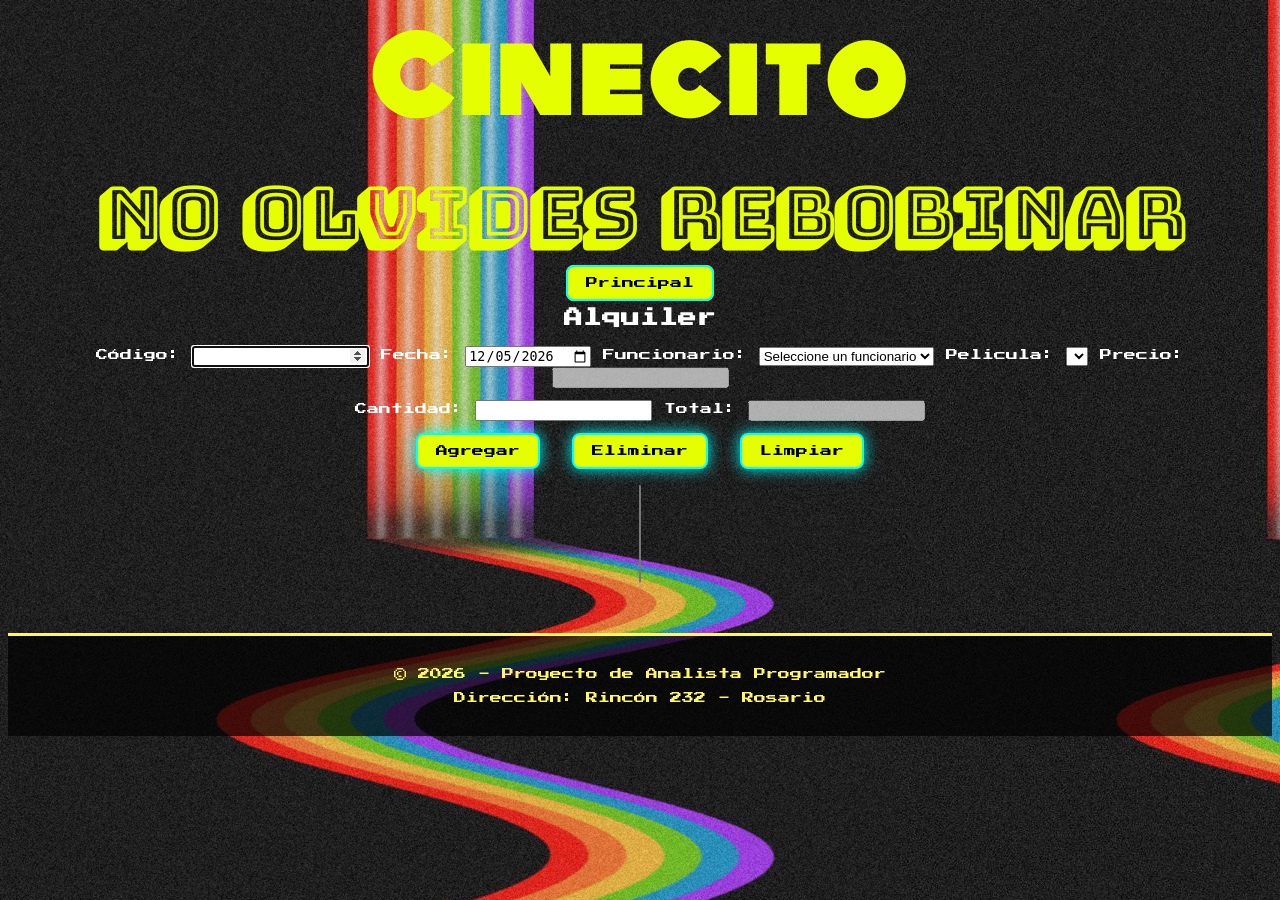
==== alquileres.html @ 0eaa0efb "agregando archivos" ====
<!DOCTYPE html>
<html lang="en">
<head>
    <meta charset="UTF-8">
    <meta name="viewport" content="width=device-width, initial-scale=1.0">
    <title>Alquiler de peliculas</title>
    <script src="./dominio/memoria.js"></script>
    <script src="./dominio/alquiler.js"></script>
    <script src="./dominio/videoclub.js"></script>
    <link rel="stylesheet" href="./css/estilos.css">
    <link rel="preconnect" href="https://fonts.gstatic.com" crossorigin>
    <link href="https://fonts.googleapis.com/css2?family=Monoton&family=Share+Tech+Mono&display=swap" rel="stylesheet">
    <link rel="preconnect" href="https://fonts.googleapis.com">
    <link rel="preconnect" href="https://fonts.gstatic.com" crossorigin>
    <link href="https://fonts.googleapis.com/css2?family=Press+Start+2P&display=swap" rel="stylesheet">
    <link rel="preconnect" href="https://fonts.googleapis.com">
    <link rel="preconnect" href="https://fonts.gstatic.com" crossorigin>
    <link href="https://fonts.googleapis.com/css2?family=Bungee+Shade&display=swap" rel="stylesheet">
</head>
<body onload="CargoDatosAlquileres()">
    <center>
        <div class="titulo-cinecito">
        <h1>Cinecito</h1>
        </div>
        <div class="nombre">
        <h2>No olvides rebobinar</h2>
        </div>
        <a href="./principal.html">Principal</a>
        <form id="dep">
            <h3 class="titulo">Alquiler</h3>
            <section>
                <div class="campos">
                    <label for="codigo">Código: </label>
                    <input type="number" id="codigo">

                    <label for="fecha">Fecha: </label>
                    <input type="date" id="fecha">

                    <label for="funcionario">Funcionario: </label>
                    <select id="codigo-funcionario"></select>

                    <label for="pelicula">Pelicula: </label>
                    <select id="codigo-pelicula" onchange="CargarPrecioPelicula()"></select>

                    <label for="precio">Precio: </label>
                    <input type="number" id="precio-pelicula" disabled>
                    <br><br>
                    <label for="cantidad">Cantidad: </label>
                    <input type="number" id="cantidad" onblur="CalculoTotal()">

                    <label for="total">Total: </label>
                    <input type="text" id="total" disabled>
                    <br><br>
                </div>
                <div class="botones">
                    <input class="btn_agregar" type="button" value="Agregar" onclick="AgregarAlquiler()">
                    <input class="btn_eliminar" type="button" value="Eliminar" onclick="EliminarAlquiler()">
                    <input class="btn_limpiar" type="button" value="Limpiar" onclick="InicializarAlquiler()">
                    <br><br>
                </div>
            </section>
        </form>

        <div class="listado">
            <select id="lista-alquileres" onchange="SeleccionarAlquiler()" size="6"></select>
        </div>
    </center>

</body>
<footer>
    <p>© 2026 - Proyecto de Analista Programador</p>
    <p>Dirección: Rincón 232 - Rosario</p>
</footer>
</html>
---- css/estilos.css ----
/* Estilos de pagina principal */

body {
    text-align: justify;
    font-family: "Press Start 2P", system-ui;
    font-weight: 400;
    font-style: normal;
    margin: 10;
    background-image: url("../imagenes/fondo.jpg.jpeg");
    color: #ffffff;
}
.titulo-cinecito {
    color: #e5ff00;
    letter-spacing: 6px;
    font-family: "Monoton", sans-serif;
    font-weight: 400;
    font-style: normal;
    font-size: 3rem;
    margin-bottom: -50px;
    margin-top: -60px;
}

.nombre {
font-family: "Bungee Shade", sans-serif;
font-weight: 400;
font-style: normal;
font-size: 3rem;
color: #e5ff00; 
text-align: center;
margin-top: -10px;
margin-bottom: -50px;
}

a {
    margin-top: -50px;
    text-decoration:none;
    color:#000000;
    background:#e5ff00;
    padding:10px 18px;
    margin:0 8px;
    border:2px solid #00ffff;
    border-radius:8px;
    font-family:"Press Start 2P", cursive;
    font-size:12px;
    transition:.3s;
}

a:hover{
    background:#00ffff;
    color:black;
    box-shadow:0 0 15px #00ffff;
}

.cartelera {
    text-align: center;
    font-size: 2rem;
}

.inicio {
    text-align: center;
    font-family: 'Courier New', Courier, monospace;
    color:#00aaff
}

.opciones{
    text-align: justify;
    font-family: "Press Start 2P", system-ui;
    font-weight: 400;
    font-style: normal;
}

.lista {
  display: flex;      
  list-style: none;   
  gap: 20px;           
  padding: 0;   
    align-items:flex-start;
}

.lista-peliculas{
    display: flex;
    justify-content: space-around;
    flex-wrap: wrap;
    list-style: none;
    padding: 0;
}

.lista-peliculas li{
    display: flex;
    flex-direction: column;
    align-items: center;
    width: 220px;
}

.lista-peliculas h3{
    text-align: center;
    margin-bottom: 10px;
}

.lista-peliculas img{
    width: 180px;
}

footer{
    margin-top: 50px;
    padding: 20px;
    text-align: center;
    background-color: rgba(0,0,0,0.7);
    color: #fff56a;
    font-family: "Press Start 2P", cursive;
    font-size: 12px;
    border-top: 3px solid #fff56a;
}

.campos {
    text-align: center;
    font-size: 12px;
}

.botones input{
    text-decoration:none;
    color:#000000;
    background:#e5ff00;
    padding:10px 18px;
    margin:0 8px;
    border:2px solid #00ffff;
    border-radius:8px;
    font-family:"Press Start 2P", cursive;
    font-size:12px;
    transition:.3s;
     color:black;
    box-shadow:0 0 15px #00ffff;

 }
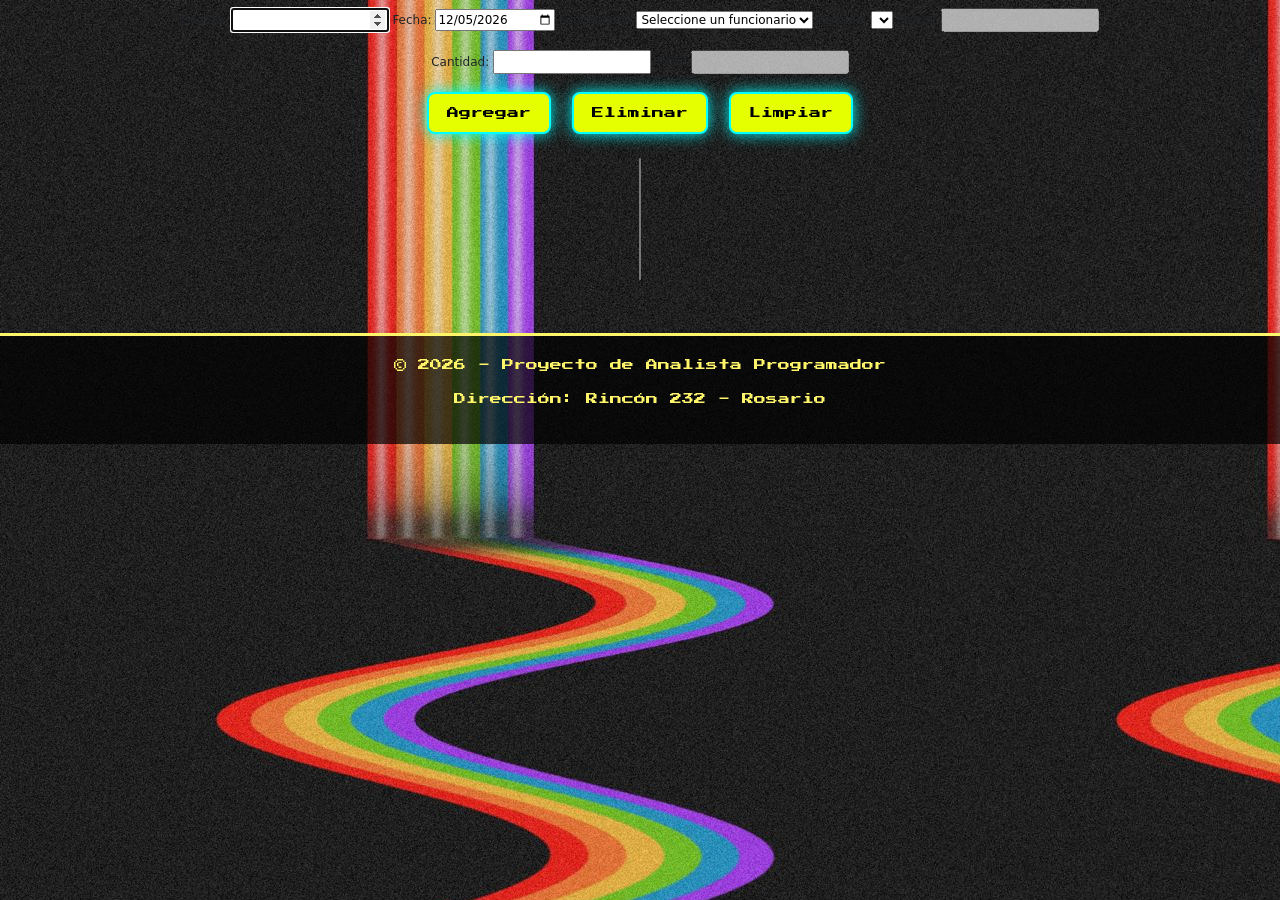
==== commit c607ceab: "Agregado boostrap al proyecto" ====
--- a/alquileres.html
+++ b/alquileres.html
@@ -4,9 +4,9 @@
     <meta charset="UTF-8">
     <meta name="viewport" content="width=device-width, initial-scale=1.0">
     <title>Alquiler de peliculas</title>
-    <script src="./dominio/memoria.js"></script>
-    <script src="./dominio/alquiler.js"></script>
-    <script src="./dominio/videoclub.js"></script>
+    <script src="./js/services/memoria.js"></script>
+    <script src="./js/models/alquiler.js"></script>
+    <script src="./js/services/videoclub.js"></script>
     <link rel="stylesheet" href="./css/estilos.css">
     <link rel="preconnect" href="https://fonts.gstatic.com" crossorigin>
     <link href="https://fonts.googleapis.com/css2?family=Monoton&family=Share+Tech+Mono&display=swap" rel="stylesheet">
@@ -16,6 +16,7 @@
     <link rel="preconnect" href="https://fonts.googleapis.com">
     <link rel="preconnect" href="https://fonts.gstatic.com" crossorigin>
     <link href="https://fonts.googleapis.com/css2?family=Bungee+Shade&display=swap" rel="stylesheet">
+    <link href="https://cdn.jsdelivr.net/npm/bootstrap@5.3.7/dist/css/bootstrap.min.css" rel="stylesheet">
 </head>
 <body onload="CargoDatosAlquileres()">
     <center>
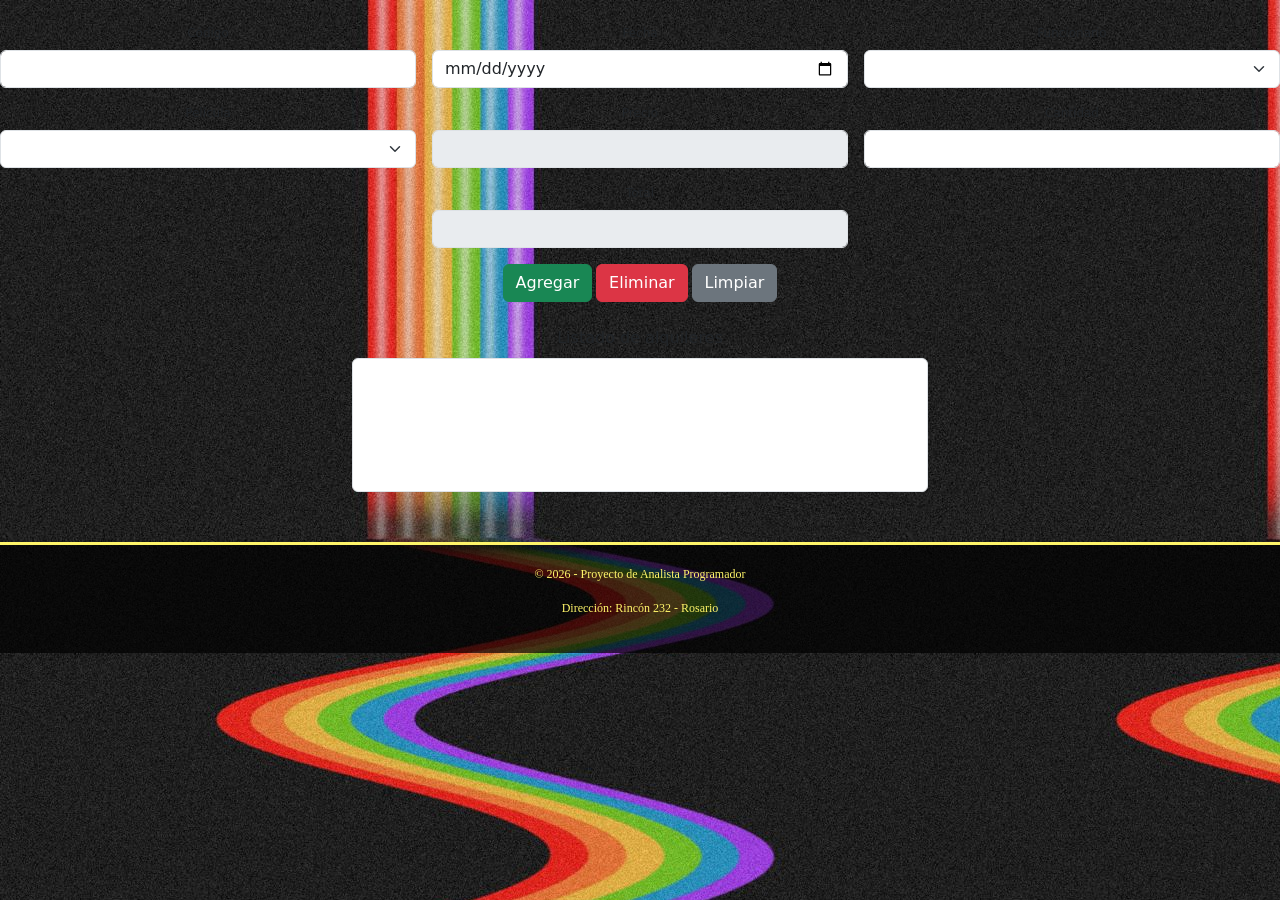
==== commit 1ab43bb2: "Agrego pantalla de Alquileres: controlador con calculo automatico de total y actualizacion de stock." ====
--- a/alquileres.html
+++ b/alquileres.html
@@ -1,12 +1,17 @@
 <!DOCTYPE html>
-<html lang="en">
+<html lang="es">
 <head>
     <meta charset="UTF-8">
     <meta name="viewport" content="width=device-width, initial-scale=1.0">
-    <title>Alquiler de peliculas</title>
-    <script src="./js/services/memoria.js"></script>
-    <script src="./js/models/alquiler.js"></script>
-    <script src="./js/services/videoclub.js"></script>
+    <meta http-equiv="Content-Security-Policy"
+        content="default-src 'self';
+                 script-src 'self' https://cdn.jsdelivr.net;
+                 style-src 'self' https://cdn.jsdelivr.net https://fonts.googleapis.com 'unsafe-inline';
+                 font-src https://fonts.gstatic.com;
+                 img-src 'self' data:;
+                 connect-src 'self';">
+<title>Alquileres - Cinecito</title>   
+<script type="module" src="./js/controllers/alquileresController.js"></script>
     <link rel="stylesheet" href="./css/estilos.css">
     <link rel="preconnect" href="https://fonts.gstatic.com" crossorigin>
     <link href="https://fonts.googleapis.com/css2?family=Monoton&family=Share+Tech+Mono&display=swap" rel="stylesheet">
@@ -18,7 +23,7 @@
     <link href="https://fonts.googleapis.com/css2?family=Bungee+Shade&display=swap" rel="stylesheet">
     <link href="https://cdn.jsdelivr.net/npm/bootstrap@5.3.7/dist/css/bootstrap.min.css" rel="stylesheet">
 </head>
-<body onload="CargoDatosAlquileres()">
+<body>
     <center>
         <div class="titulo-cinecito">
         <h1>Cinecito</h1>
@@ -27,43 +32,55 @@
         <h2>No olvides rebobinar</h2>
         </div>
         <a href="./principal.html">Principal</a>
-        <form id="dep">
-            <h3 class="titulo">Alquiler</h3>
-            <section>
-                <div class="campos">
-                    <label for="codigo">Código: </label>
-                    <input type="number" id="codigo">
+      <form id="dep" class="row g-3 justify-content-center campos" novalidate>
+            <h3 class="titulo w-100 text-center">Alquiler</h3>
 
-                    <label for="fecha">Fecha: </label>
-                    <input type="date" id="fecha">
+            <div class="col-12 col-md-4">
+                <label for="codigo" class="form-label">Código</label>
+                <input type="number" id="codigo" class="form-control" required>
+            </div>
 
-                    <label for="funcionario">Funcionario: </label>
-                    <select id="codigo-funcionario"></select>
+            <div class="col-12 col-md-4">
+                <label for="fecha" class="form-label">Fecha</label>
+                <input type="date" id="fecha" class="form-control" required>
+            </div>
 
-                    <label for="pelicula">Pelicula: </label>
-                    <select id="codigo-pelicula" onchange="CargarPrecioPelicula()"></select>
+            <div class="col-12 col-md-4">
+                <label for="codigo-funcionario" class="form-label">Funcionario</label>
+                <select id="codigo-funcionario" class="form-select" required></select>
+            </div>
 
-                    <label for="precio">Precio: </label>
-                    <input type="number" id="precio-pelicula" disabled>
-                    <br><br>
-                    <label for="cantidad">Cantidad: </label>
-                    <input type="number" id="cantidad" onblur="CalculoTotal()">
+            <div class="col-12 col-md-4">
+                <label for="codigo-pelicula" class="form-label">Película</label>
+                <select id="codigo-pelicula" class="form-select" required></select>
+            </div>
 
-                    <label for="total">Total: </label>
-                    <input type="text" id="total" disabled>
-                    <br><br>
-                </div>
-                <div class="botones">
-                    <input class="btn_agregar" type="button" value="Agregar" onclick="AgregarAlquiler()">
-                    <input class="btn_eliminar" type="button" value="Eliminar" onclick="EliminarAlquiler()">
-                    <input class="btn_limpiar" type="button" value="Limpiar" onclick="InicializarAlquiler()">
-                    <br><br>
-                </div>
-            </section>
+            <div class="col-12 col-md-4">
+                <label for="precio-pelicula" class="form-label">Precio</label>
+                <input type="number" id="precio-pelicula" class="form-control" disabled>
+            </div>
+
+            <div class="col-12 col-md-4">
+                <label for="cantidad" class="form-label">Cantidad</label>
+                <input type="number" id="cantidad" class="form-control" min="1" step="1">
+            </div>
+
+            <div class="col-12 col-md-4">
+                <label for="total" class="form-label">Total</label>
+                <input type="text" id="total" class="form-control" disabled>
+            </div>
+
+            <div class="col-12 botones text-center">
+                <button type="button" class="btn btn-success" data-accion="agregar">Agregar</button>
+                <button type="button" class="btn btn-danger" data-accion="eliminar">Eliminar</button>
+                <button type="button" class="btn btn-secondary" data-accion="limpiar">Limpiar</button>
+            </div>
         </form>
 
-        <div class="listado">
-            <select id="lista-alquileres" onchange="SeleccionarAlquiler()" size="6"></select>
+        <div class="listado text-center mt-4">
+            <label for="lista-alquileres" class="form-label d-block">Listado de alquileres</label>
+            <select id="lista-alquileres" class="form-select mx-auto" style="max-width: 36rem;" size="6"
+                aria-label="Listado de alquileres"></select>
         </div>
     </center>
 
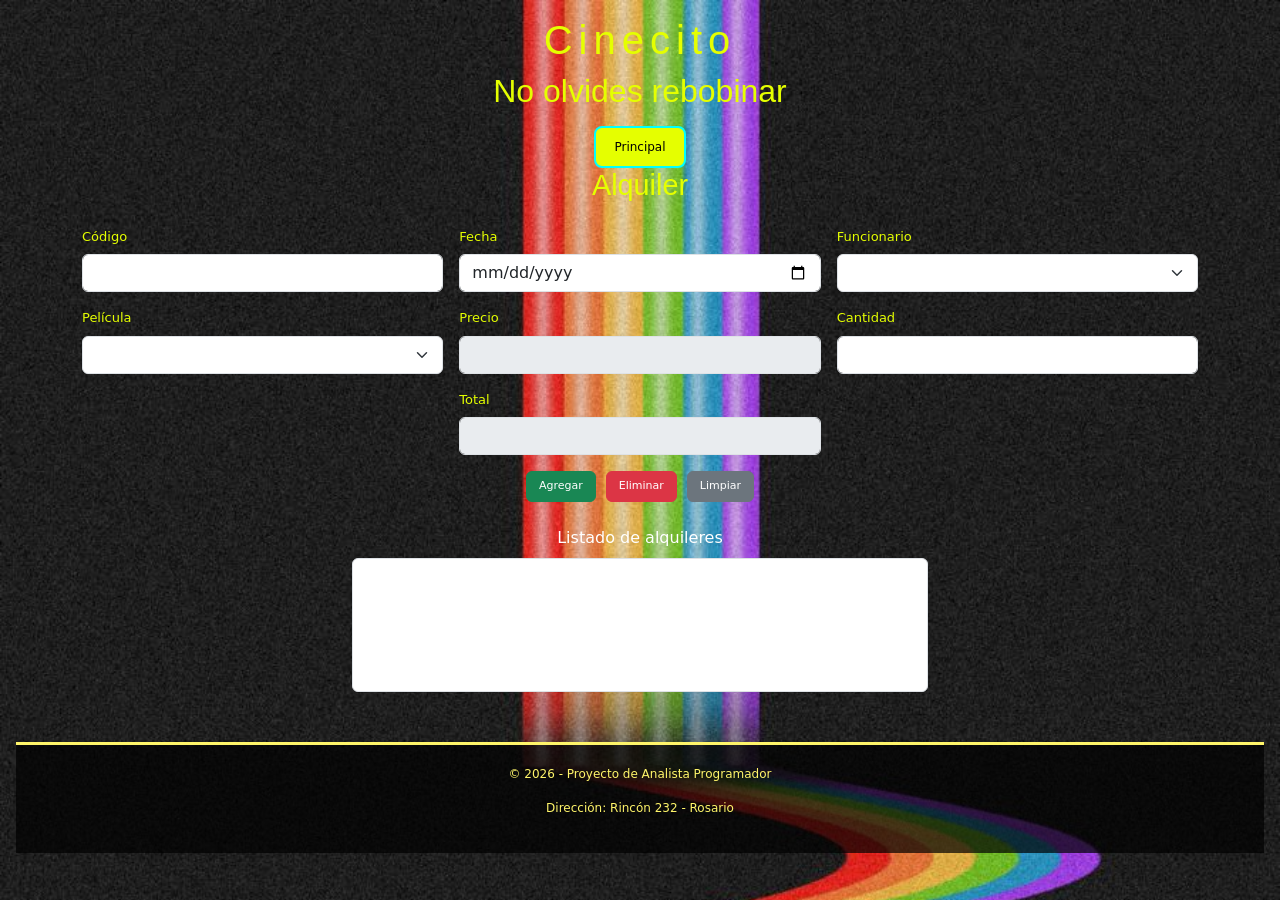
==== commit 1086f0d7: "Agrego README con descripción del proyecto" ====
--- a/alquileres.html
+++ b/alquileres.html
@@ -10,29 +10,25 @@
                  font-src https://fonts.gstatic.com;
                  img-src 'self' data:;
                  connect-src 'self';">
-<title>Alquileres - Cinecito</title>   
-<script type="module" src="./js/controllers/alquileresController.js"></script>
-    <link rel="stylesheet" href="./css/estilos.css">
-    <link rel="preconnect" href="https://fonts.gstatic.com" crossorigin>
-    <link href="https://fonts.googleapis.com/css2?family=Monoton&family=Share+Tech+Mono&display=swap" rel="stylesheet">
+    <title>Alquileres - Cinecito</title>
+
+    <link href="https://cdn.jsdelivr.net/npm/bootstrap@5.3.7/dist/css/bootstrap.min.css" rel="stylesheet">
     <link rel="preconnect" href="https://fonts.googleapis.com">
     <link rel="preconnect" href="https://fonts.gstatic.com" crossorigin>
-    <link href="https://fonts.googleapis.com/css2?family=Press+Start+2P&display=swap" rel="stylesheet">
-    <link rel="preconnect" href="https://fonts.googleapis.com">
-    <link rel="preconnect" href="https://fonts.gstatic.com" crossorigin>
-    <link href="https://fonts.googleapis.com/css2?family=Bungee+Shade&display=swap" rel="stylesheet">
-    <link href="https://cdn.jsdelivr.net/npm/bootstrap@5.3.7/dist/css/bootstrap.min.css" rel="stylesheet">
+    <link href="https://fonts.googleapis.com/css2?family=Monoton&family=Share+Tech+Mono&family=Press+Start+2P&family=Bungee+Shade&display=swap" rel="stylesheet">
+    <link rel="stylesheet" href="./css/estilos.css">
+
+    <script type="module" src="./js/controllers/alquileresController.js"></script>
 </head>
 <body>
-    <center>
-        <div class="titulo-cinecito">
-        <h1>Cinecito</h1>
-        </div>
-        <div class="nombre">
-        <h2>No olvides rebobinar</h2>
-        </div>
-        <a href="./principal.html">Principal</a>
-      <form id="dep" class="row g-3 justify-content-center campos" novalidate>
+    <header class="text-center">
+        <div class="titulo-cinecito"><h1>Cinecito</h1></div>
+        <div class="nombre"><h2>No olvides rebobinar</h2></div>
+        <nav aria-label="Navegación principal"><a href="./principal.html">Principal</a></nav>
+    </header>
+
+    <main class="container">
+        <form id="dep" class="row g-3 justify-content-center campos" novalidate>
             <h3 class="titulo w-100 text-center">Alquiler</h3>
 
             <div class="col-12 col-md-4">
@@ -82,11 +78,11 @@
             <select id="lista-alquileres" class="form-select mx-auto" style="max-width: 36rem;" size="6"
                 aria-label="Listado de alquileres"></select>
         </div>
-    </center>
+    </main>
 
+    <footer>
+        <p>© 2026 - Proyecto de Analista Programador</p>
+        <p>Dirección: Rincón 232 - Rosario</p>
+    </footer>
 </body>
-<footer>
-    <p>© 2026 - Proyecto de Analista Programador</p>
-    <p>Dirección: Rincón 232 - Rosario</p>
-</footer>
 </html>
--- a/css/estilos.css
+++ b/css/estilos.css
@@ -1,138 +1,155 @@
-/* Estilos de pagina principal */
+:root {
+    --color-fondo: #0d0d0d;
+    --color-texto: #ffffff;
+    --color-acento: #e5ff00;
+    --color-acento-2: #00ffff;
+    --fuente-titulo: "Monoton", sans-serif;
+    --fuente-subtitulo: "Bungee Shade", sans-serif;
+    --fuente-texto: "Press Start 2P", system-ui;
+    --radio-borde: 8px;
+    --transicion: 0.3s;
+}
+
+* {
+    box-sizing: border-box;
+}
 
 body {
     text-align: justify;
-    font-family: "Press Start 2P", system-ui;
+    font-family: var(--fuente-texto);
     font-weight: 400;
     font-style: normal;
-    margin: 10;
+    margin: 0;
+    padding: 1rem;
+    background-color: var(--color-fondo);
     background-image: url("../imagenes/fondo.jpg.jpeg");
-    color: #ffffff;
+    background-size: cover;
+    background-attachment: fixed;
+    color: var(--color-texto);
 }
+
 .titulo-cinecito {
-    color: #e5ff00;
+    color: var(--color-acento);
     letter-spacing: 6px;
-    font-family: "Monoton", sans-serif;
+    font-family: var(--fuente-titulo);
     font-weight: 400;
     font-style: normal;
-    font-size: 3rem;
-    margin-bottom: -50px;
-    margin-top: -60px;
+    font-size: clamp(2rem, 6vw, 3rem);
+    text-align: center;
+    margin-bottom: 0.5rem;
 }
 
 .nombre {
-font-family: "Bungee Shade", sans-serif;
-font-weight: 400;
-font-style: normal;
-font-size: 3rem;
-color: #e5ff00; 
-text-align: center;
-margin-top: -10px;
-margin-bottom: -50px;
+    font-family: var(--fuente-subtitulo);
+    font-weight: 400;
+    font-style: normal;
+    font-size: clamp(1.2rem, 4vw, 3rem);
+    color: var(--color-acento);
+    text-align: center;
+    margin-bottom: 1rem;
 }
 
 a {
-    margin-top: -50px;
-    text-decoration:none;
-    color:#000000;
-    background:#e5ff00;
-    padding:10px 18px;
-    margin:0 8px;
-    border:2px solid #00ffff;
-    border-radius:8px;
-    font-family:"Press Start 2P", cursive;
-    font-size:12px;
-    transition:.3s;
+    text-decoration: none;
+    color: #000000;
+    background: var(--color-acento);
+    padding: 10px 18px;
+    margin: 0 8px;
+    border: 2px solid var(--color-acento-2);
+    border-radius: var(--radio-borde);
+    font-family: var(--fuente-texto);
+    font-size: 12px;
+    transition: var(--transicion);
+    display: inline-block;
 }
 
-a:hover{
-    background:#00ffff;
-    color:black;
-    box-shadow:0 0 15px #00ffff;
+a:hover,
+a:focus-visible {
+    background: var(--color-acento-2);
+    color: black;
+    box-shadow: 0 0 15px var(--color-acento-2);
 }
 
 .cartelera {
     text-align: center;
     font-size: 2rem;
+    margin-top: 1.5rem;
 }
 
 .inicio {
     text-align: center;
-    font-family: 'Courier New', Courier, monospace;
-    color:#00aaff
+    font-family: "Courier New", Courier, monospace;
+    color: #00aaff;
 }
 
-.opciones{
-    text-align: justify;
-    font-family: "Press Start 2P", system-ui;
-    font-weight: 400;
-    font-style: normal;
-}
-
-.lista {
-  display: flex;      
-  list-style: none;   
-  gap: 20px;           
-  padding: 0;   
-    align-items:flex-start;
-}
-
-.lista-peliculas{
-    display: flex;
-    justify-content: space-around;
-    flex-wrap: wrap;
-    list-style: none;
+.lista-peliculas {
     padding: 0;
 }
 
-.lista-peliculas li{
-    display: flex;
-    flex-direction: column;
-    align-items: center;
-    width: 220px;
+.lista-peliculas li {
+    text-align: center;
 }
 
-.lista-peliculas h3{
-    text-align: center;
+.lista-peliculas h3 {
     margin-bottom: 10px;
+    font-size: 1.1rem;
 }
 
-.lista-peliculas img{
-    width: 180px;
+.titulo {
+    font-family: var(--fuente-subtitulo);
+    color: var(--color-acento);
+    font-size: clamp(1rem, 3vw, 1.8rem);
 }
 
-footer{
+.campos {
+    text-align: left;
+    font-size: 13px;
+}
+
+.campos label {
+    color: var(--color-acento);
+}
+
+.botones {
+    display: flex;
+    flex-wrap: wrap;
+    justify-content: center;
+    gap: 10px;
+    margin-top: 1rem;
+}
+
+.botones .btn {
+    font-family: var(--fuente-texto);
+    font-size: 11px;
+}
+
+
+:focus-visible {
+    outline: 3px solid var(--color-acento-2);
+    outline-offset: 2px;
+}
+
+footer {
     margin-top: 50px;
     padding: 20px;
     text-align: center;
-    background-color: rgba(0,0,0,0.7);
+    background-color: rgba(0, 0, 0, 0.7);
     color: #fff56a;
-    font-family: "Press Start 2P", cursive;
+    font-family: var(--fuente-texto);
     font-size: 12px;
     border-top: 3px solid #fff56a;
 }
 
-.campos {
-    text-align: center;
-    font-size: 12px;
-}
-
-.botones input{
-    text-decoration:none;
-    color:#000000;
-    background:#e5ff00;
-    padding:10px 18px;
-    margin:0 8px;
-    border:2px solid #00ffff;
-    border-radius:8px;
-    font-family:"Press Start 2P", cursive;
-    font-size:12px;
-    transition:.3s;
-     color:black;
-    box-shadow:0 0 15px #00ffff;
-
- }
-
-
-
-
+@media (max-width: 576px) {
+    body {
+        padding: 0.5rem;
+    }
+    a {
+        display: block;
+        margin: 6px auto;
+        max-width: 220px;
+    }
+    .campos {
+        font-size: 12px;
+    }
+}
